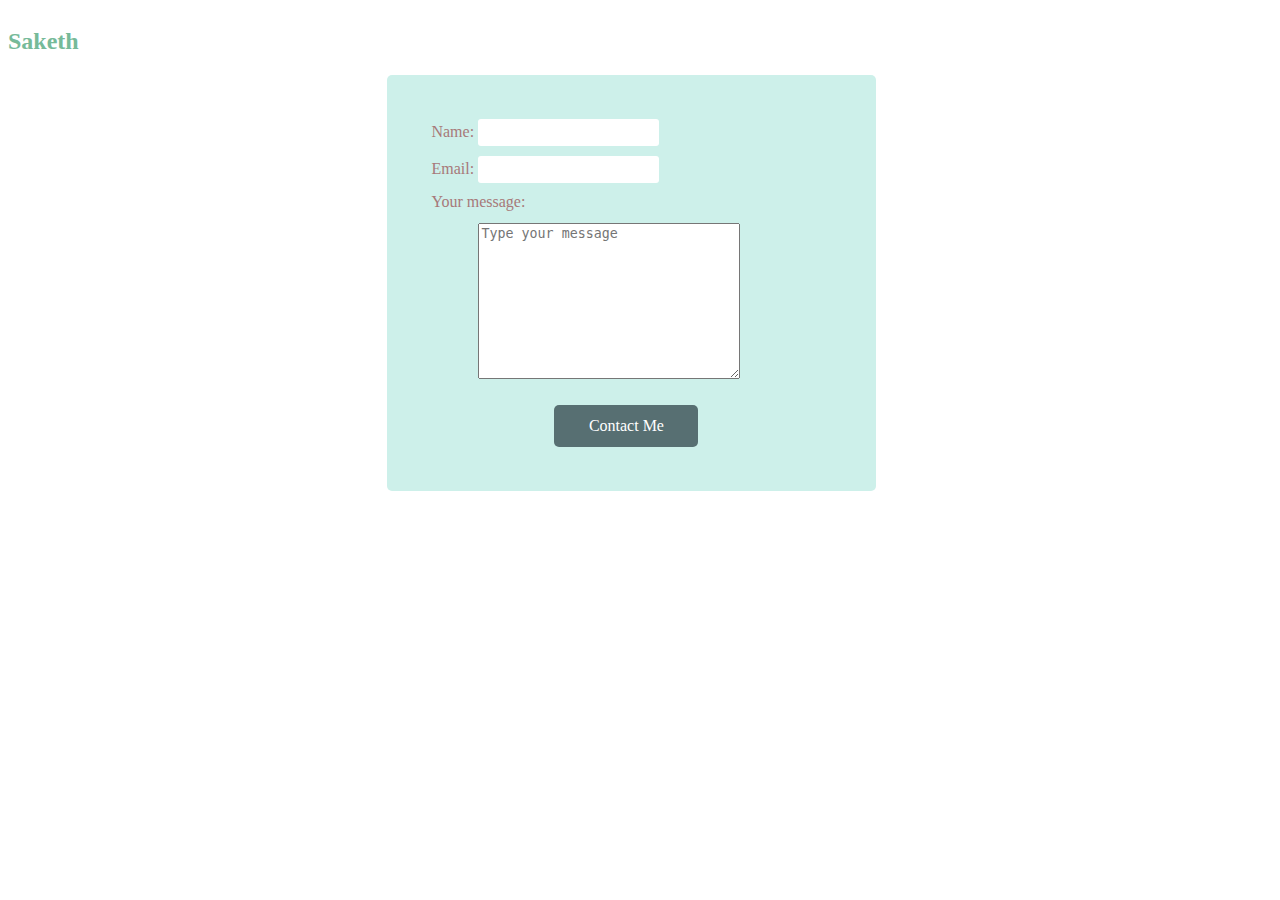
==== contacts.html @ c60f6539 "Add Files Via 6v upload" ====
<!DOCTYPE html>
<html lang="en">
<head>
    <meta charset="UTF-8">
    <meta http-equiv="X-UA-Compatible" content="IE=edge">
    <meta name="viewport" content="width=device-width, initial-scale=1.0">
    <title>Hi There...!</title>
        <!-- Css -->
        <link rel="stylesheet" href="styles.css">
        <!-- Fontawesome -->
        <link rel="stylesheet" href="https://cdnjs.cloudflare.com/ajax/libs/font-awesome/6.2.0/css/all.min.css" integrity="sha512-xh6O/CkQoPOWDdYTDqeRdPCVd1SpvCA9XXcUnZS2FmJNp1coAFzvtCN9BmamE+4aHK8yyUHUSCcJHgXloTyT2A==" crossorigin="anonymous" referrerpolicy="no-referrer" />
    <!-- Google fonts -->
    <link rel="preconnect" href="https://fonts.googleapis.com">
    <link rel="preconnect" href="https://fonts.gstatic.com" crossorigin>
    <link href="https://fonts.googleapis.com/css2?family=Montserrat+Alternates:wght@600&display=swap" rel="stylesheet">    
</head>
<body>
    <section id="navbar">
        <div class="navigation">
            <div class="nav">
             <h2 class="name">Saketh</h2>
            </div>
            <div class="dropdown">
                <ul>
                <li><a href="contacts.html" style="text-decoration: none;"><i class="fa-regular fa-address-book"></i> <i class="fa-solid fa-caret-down"></i></a>
                    <ul class="slist">
                        <li><a href="aboutme.html"><i class="fa-solid fa-user"></i></a></li>
                        <li><a href="projects.html"><i class="fa-sharp fa-solid fa-code"></i></a></li>
                        <li><a href="index.html"><i class="fa-solid fa-house"></i></a></li>
                    </ul>
                </li>
            </ul>
            </div>
        </div>
        </section>
        <form action="" method="post" class="mee">
<div class="sak" id="saketh">
    <div class="contact for">
    <div class="yours">
        <label for="">Name: </label>
        <input type="name" class="lis" required>
    </div>
    <div class="email">
        <label for="">Email: </label>
        <input type="Email" required>
    </div>
<label for="">Your message:</label>
<div class="message">
<textarea name="message" id="" cols="30" rows="10"  placeholder="Type your message" required></textarea>
</div>
 <div class="me">
   <a href="mailto: kusumasaketh1@gmail.com" class="link" target="_blank"><i class="fa-solid fa-person"></i> Contact Me</a>
 </div>
</div>
</div> 
</form>
<div class="bottom" id="container">
    <a href="https://www.facebook.com/profile.php?id=100026020123302" class="logo"><i class="fa-brands fa-facebook"></i></a>
    <a href="https://www.instagram.com/saketh.06/?igshid=YmMyMTA2M2Y%3D" class="logo"><i class="fa-brands fa-instagram"></i></a>
    <a href=" https://twitter.com/Saketh_9182?t=Cdc5JcsBaec6fvKSeEMBmQ&s=08" class="logo"><i class="fa-brands fa-twitter"></i></a>

</div>

</body>
</html>
---- styles.css ----
/* selectors */
ul li {
    list-style: none;
}
ul li a{
    color: #76BA99;
    font-size: 1rem;
    transition: all 2s ease-in;
    transition-delay: 1s;

}
ul li a :hover{
    color: #FF87B2;
    font-size: 1.3rem;
}
ul li ul li{
    display: none;
}
ul li:hover ul li {
    display: block;
}
p{
    text-align: center;
}
/* class */
.name{
    color:#76BA99;
}
.navigation{
    display: flex;
    justify-content: space-between;
}
.fullname{
    margin-top: 0px;
font-family: 'Montserrat Alternates', sans-serif;
color: #00D7FF ;
letter-spacing: 2px;
}
.qualification{
    margin-top: 0;
font-family: 'Montserrat Alternates', sans-serif;
color: #00D7FF ;
letter-spacing: 2px;
}
.boot{
    font-size: 2rem;
    color: blueviolet;
}
 .html{
    font-size: 2rem;
}
.css{
    font-size: 2rem;
    color: cornflowerblue;
}
.content{
letter-spacing: 2px;
color: #94B49F;
}
.button{
    padding: 2%;
}
.talk{
    width: 85px;
    height: 40px;
    border-radius: 10px;
    background-color: #00D7FF;
    border: #00D7FF;
    color: #ffff;
     margin-right: 20px;
}
.talk:hover{
    background-color: #76BA99;
    border: #76BA99;
}
.whats{
    width: 35px;
    height: 30px;
    border-radius: 5px;
    background-color: #76BA99;
    border: #76BA99;
    color: #ffff;
    margin-right: 5px;
}
.whats:hover{
    background-color: #00D7FF;
    border: #00D7FF;
}
.mail{
    width: 35px;
    height: 30px;
    border-radius: 5px;
    background-color: #76BA99;
    border: #76BA99;
    color: #ffff;
    margin-right: 5px;
}
.mail:hover{
    background-color: #00D7FF;
    border: #00D7FF;
}
/* id's */
#profile{
    text-align: center;
    padding: 5% 8%;
}
/* media screen */
@media screen and (min-width:300px) and (max-width:950px) {
    .content{
        letter-spacing: 0;
        line-height: 1;
    }

    image{
        width: 50%;
    }.person{
        float: left;
    }
    .person{
        width: 100%;
    }
.matter{
    width: 100%;
}
    #aboutme{
        display: flex;
        justify-content: space-between;
    }
    .home{
        height: 20px;
    }
    #saketh{
        padding-left: 5%;
    }
    #container{
        padding-top: 8%;
    }
    
}
/* about me */
/* clases */
.image{
    width: 50%;
}.person{
    float: left;
}
.info{
    text-align: left;
    color: #576F72;
}
.intro{
font-family: 'Montserrat Alternates', sans-serif;
color: #00D7FF;
}
.no{
    color: #76BA99;
}
.hi{
    color: #76BA99;
}
.back{
    clear: left;
    text-align: center;
    padding: 2%;
}
.home{
    height: 40px;
    border-radius: 10px;
    background-color: #FF7396;
    border: #FF7396;
    color: #ffff;
}
.home:hover{
    background-color: #9DD6DF;
    color: #4C3A51;
}
.home{
    transition: all 1s;
}
/* projects */
.error{
    padding: 5%;
    text-align: center;
}
.done{
    color: #B25068;
}
/* Contacts */
.sak{
    padding-left: 30%;
}
.contact{
    padding: 5%;
    background-color: #CDF0EA;
    margin: 0;
    width: 400px;
    border-radius: 5px;
    /* margin-left: 400px; */
}
.yours{
margin-bottom: 10px;
}
.email{
    margin-bottom: 10px;
}
.message{
margin-bottom: 10px;
padding: 3%;
margin-left: 35px;
}
.me{
    margin-left: 123px;
    background-color: #576F72;
    border-radius: 5px;
    width: 30%;
    text-align: center;
    padding: 3%;
    transition: all 1s;
}
.me:hover{
   background-color: #FF87B2;
}
.link{
   margin: 10px;
   text-decoration: none;
   color: #ffff;
   transition: all 1s;
}
.come{
    height: 33px;
    border-radius: 5px;
    background-color: #576F72;
    border:#576F72;
    color: #ffff;
    transition: all 1s;
}
.come:hover{
 background-color: #B25068;
 color: #ffff;

}
.bottom{
    text-align: center;
    padding: 3%;
}
.logo{
    font-size: 1.5rem;
    margin: 10px;
    color: #00D7FF;
}
.logo:hover{
    color: #4C3A51;
}
/* selectors */
label{
    color: #A77979;
}
input{
    border: none;
    margin: 0;
    border-radius: 3px;
    height: 25px;
}
@media screen and (min-width:950px) and (max-width:4000px) {
    .sak{
        padding-left: 30%;
    }
}
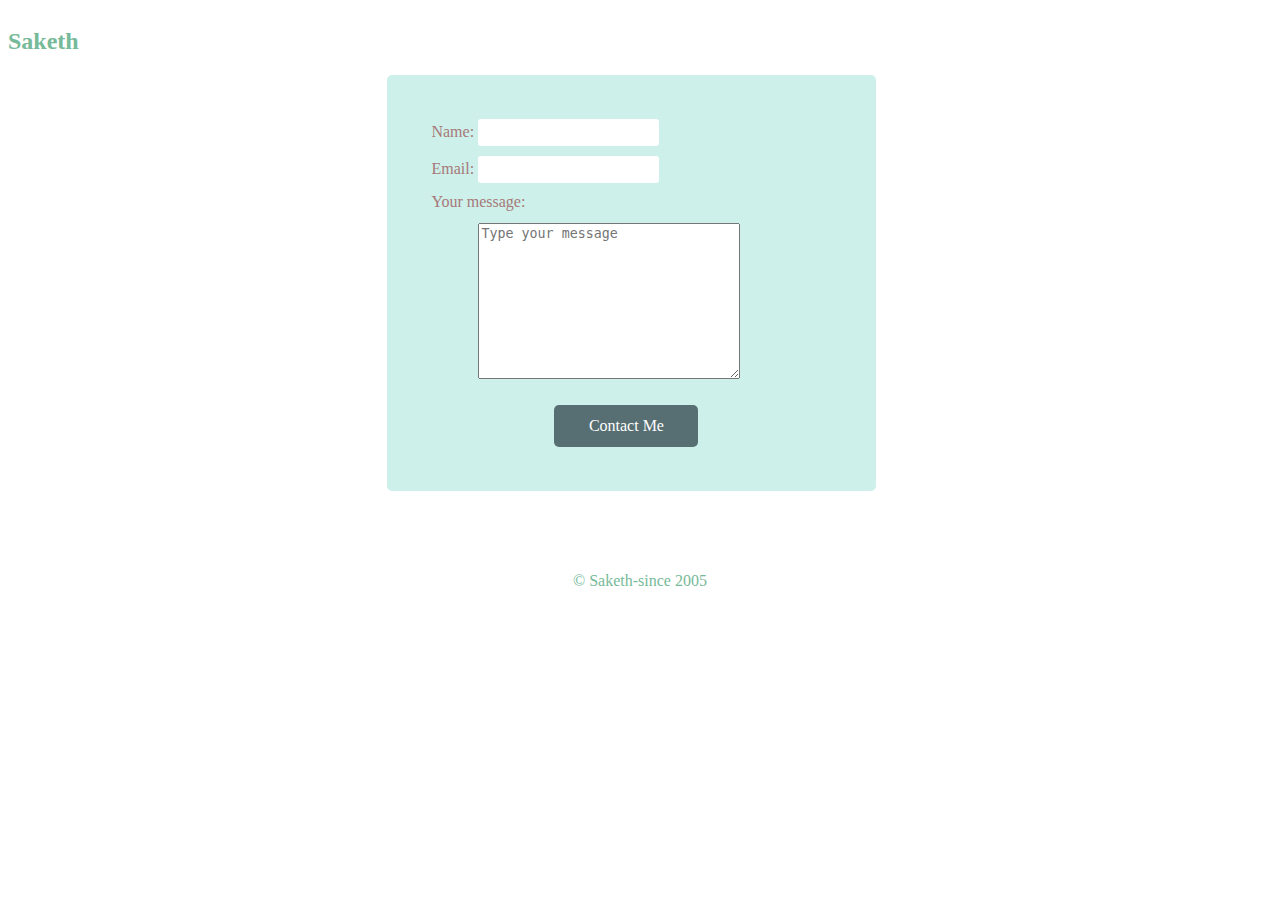
==== commit 4d77ca7e: "Update contacts.html" ====
--- a/contacts.html
+++ b/contacts.html
@@ -33,6 +33,7 @@
             </div>
         </div>
         </section>
+        <section id="contact">
         <form action="" method="post" class="mee">
 <div class="sak" id="saketh">
     <div class="contact for">
@@ -58,8 +59,8 @@
     <a href="https://www.facebook.com/profile.php?id=100026020123302" class="logo"><i class="fa-brands fa-facebook"></i></a>
     <a href="https://www.instagram.com/saketh.06/?igshid=YmMyMTA2M2Y%3D" class="logo"><i class="fa-brands fa-instagram"></i></a>
     <a href=" https://twitter.com/Saketh_9182?t=Cdc5JcsBaec6fvKSeEMBmQ&s=08" class="logo"><i class="fa-brands fa-twitter"></i></a>
-
+    <p class="copy">© Saketh-since 2005</p>
 </div>
-
+</section>
 </body>
-</html>+</html>
--- a/styles.css
+++ b/styles.css
@@ -130,10 +130,26 @@
         height: 20px;
     }
     #saketh{
-        padding-left: 5%;
+        padding-left: 2.5%;
     }
     #container{
-        padding-top: 8%;
+        padding-top: 16%;
+        padding-bottom: 0;
+        margin-bottom: 0;
+    }
+    #profile{
+        padding-top: 15%;
+    }
+    #error{
+        padding-top: 16%;
+    }
+    #contact{
+        padding-top: 16%;
+    }
+    #back{
+        margin-bottom: 0;
+        padding-bottom: 0;
+        padding-top: 16%;
     }
     
 }
@@ -247,9 +263,14 @@
     font-size: 1.5rem;
     margin: 10px;
     color: #00D7FF;
+    transition: all 0.5s;
 }
 .logo:hover{
-    color: #4C3A51;
+    color: #277BC0;
+    font-size: 2rem;
+}
+.copy{
+    color: #76BA99;
 }
 /* selectors */
 label{
@@ -261,6 +282,11 @@
     border-radius: 3px;
     height: 25px;
 }
+/* ids */
+#container{
+    padding-bottom: 0;
+    margin-bottom: 0;
+}
 @media screen and (min-width:950px) and (max-width:4000px) {
     .sak{
         padding-left: 30%;
